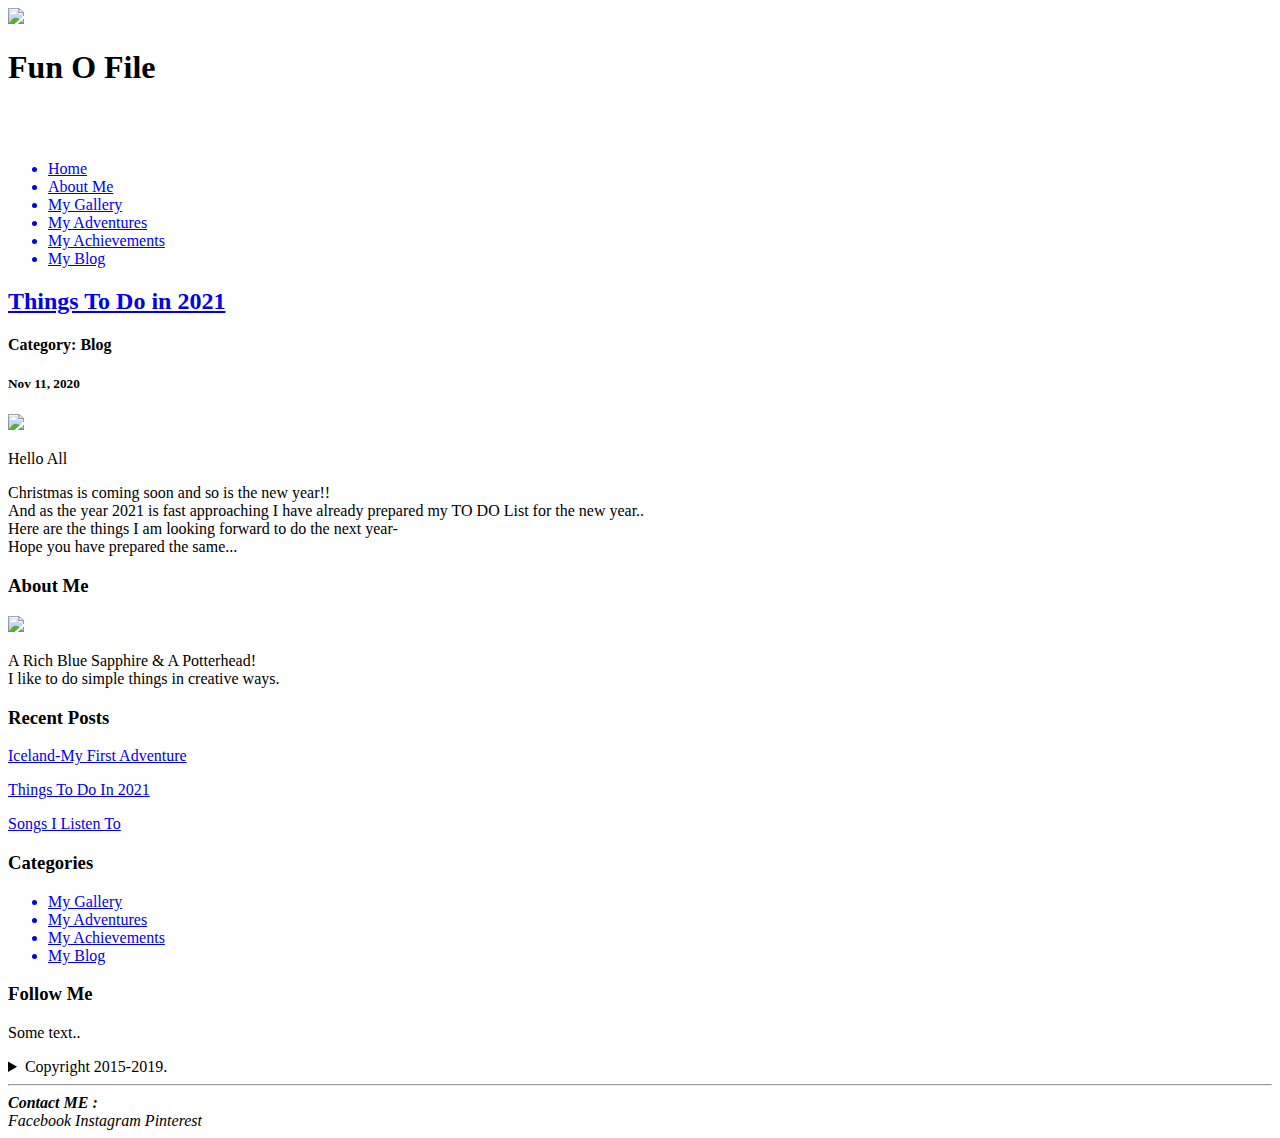
==== Index.html @ 5cb14e6d "Add files via upload" ====
<!DOCTYPE html>
<html>
  <head>
    <title>Fun O File</title>
	<link rel="icon" href="Images/F(2).png" sizes="16X16">
	<link rel="stylesheet" href="CSS/Indexfile.CSS">
  </head>
  
  <body>
  <div id="bannerdiv"></div>
  <header class="site-header">
	<a href="FunOFile.html"><img class="logo" src="Images/logo.png"/></a>
	<h1> Fun O File</h1> <br><br>
  </header>
  <nav class="nav-bar1">
		<ul class="mylist">
		<a href="index.html"><li>Home</li></a>
		<a href="aboutme.html"><li>About Me</li></a>
		<a href="mygallery.html"><li>My Gallery</li>
		<a href="My vacations.html"><li>My Adventures</li></a>
		<a href="My Achievements.html"><li>My Achievements</li></a>
		<a href="Blog.html"><li>My Blog</li></a>
		</ul>
		</nav>
		
  <section class="row">
  <aside class="leftcolumn">
   <article class="content">
	
      <a href="Blog.html#latest"><h2>Things To Do in 2021</h2></a>
	  <h4>Category: Blog</h4>
      <h5>Nov 11, 2020</h5>
      <article class="contentclass"><img src="Images/byebye2020.gif"/></article>
      <p>Hello All </p>
      <p>Christmas is coming soon and so is the new year!!<br>
	  And as the year 2021 is fast approaching I have already prepared my TO DO List for the new year..<br>
	  Here are the things I am looking forward to do the next year-<br>
	  Hope you have prepared the same... </p>
    </article>
  </aside>
  
  <aside class="rightcolumn">
    <article class="content">
      <h3>About Me</h3>
      <article class="contentclass"><img src="Images/aboutme.png"/></article>
      <p>A Rich Blue Sapphire & A Potterhead!<br> I like to do simple things in creative ways.</p>
    </article>
	
    <article class="content">
      <h3>Recent Posts</h3>
      <article class="contentclass"><p><a href="MyAdventure.html#latest">Iceland-My First Adventure</a></p></article>
      <article class="contentclass"><p><a href="Blog.html#latest">Things To Do In 2021</a></p></article>
      <article class="contentclass"><p><a href="My Gallery.html#latest">Songs I Listen To</a></p></article>
    </article>
	
	<article class="content">
	  <h3>Categories</h3>
	  <article class="contentclass">
		<ul class="mylist2">
		<a href="mygallery.html"><li>My Gallery</li>
		<a href="My vacations.html"><li>My Adventures</li></a>
		<a href="My Achievements.html"><li>My Achievements</li></a>
		<a href="Blog.html"><li>My Blog</li></a>
		</ul>
		
	</article>
	</article>  
    <article class="content">
      <h3>Follow Me</h3>
      <p>Some text..</p>
    </article>
  </aside>
</section>

	<footer class="footers">
	<details>  
<summary>Copyright 2015-2019.</summary>  
<p> - by Fun O File. All Rights Reserved.<br>All content and products on this web site are the property of the funofile.com</p>  
</details> </footer>
	<hr>
	
	<address>
	<b>Contact ME :</b><br>
	Facebook&nbsp;Instagram&nbsp;Pinterest
	</address>
  </body>
</html>
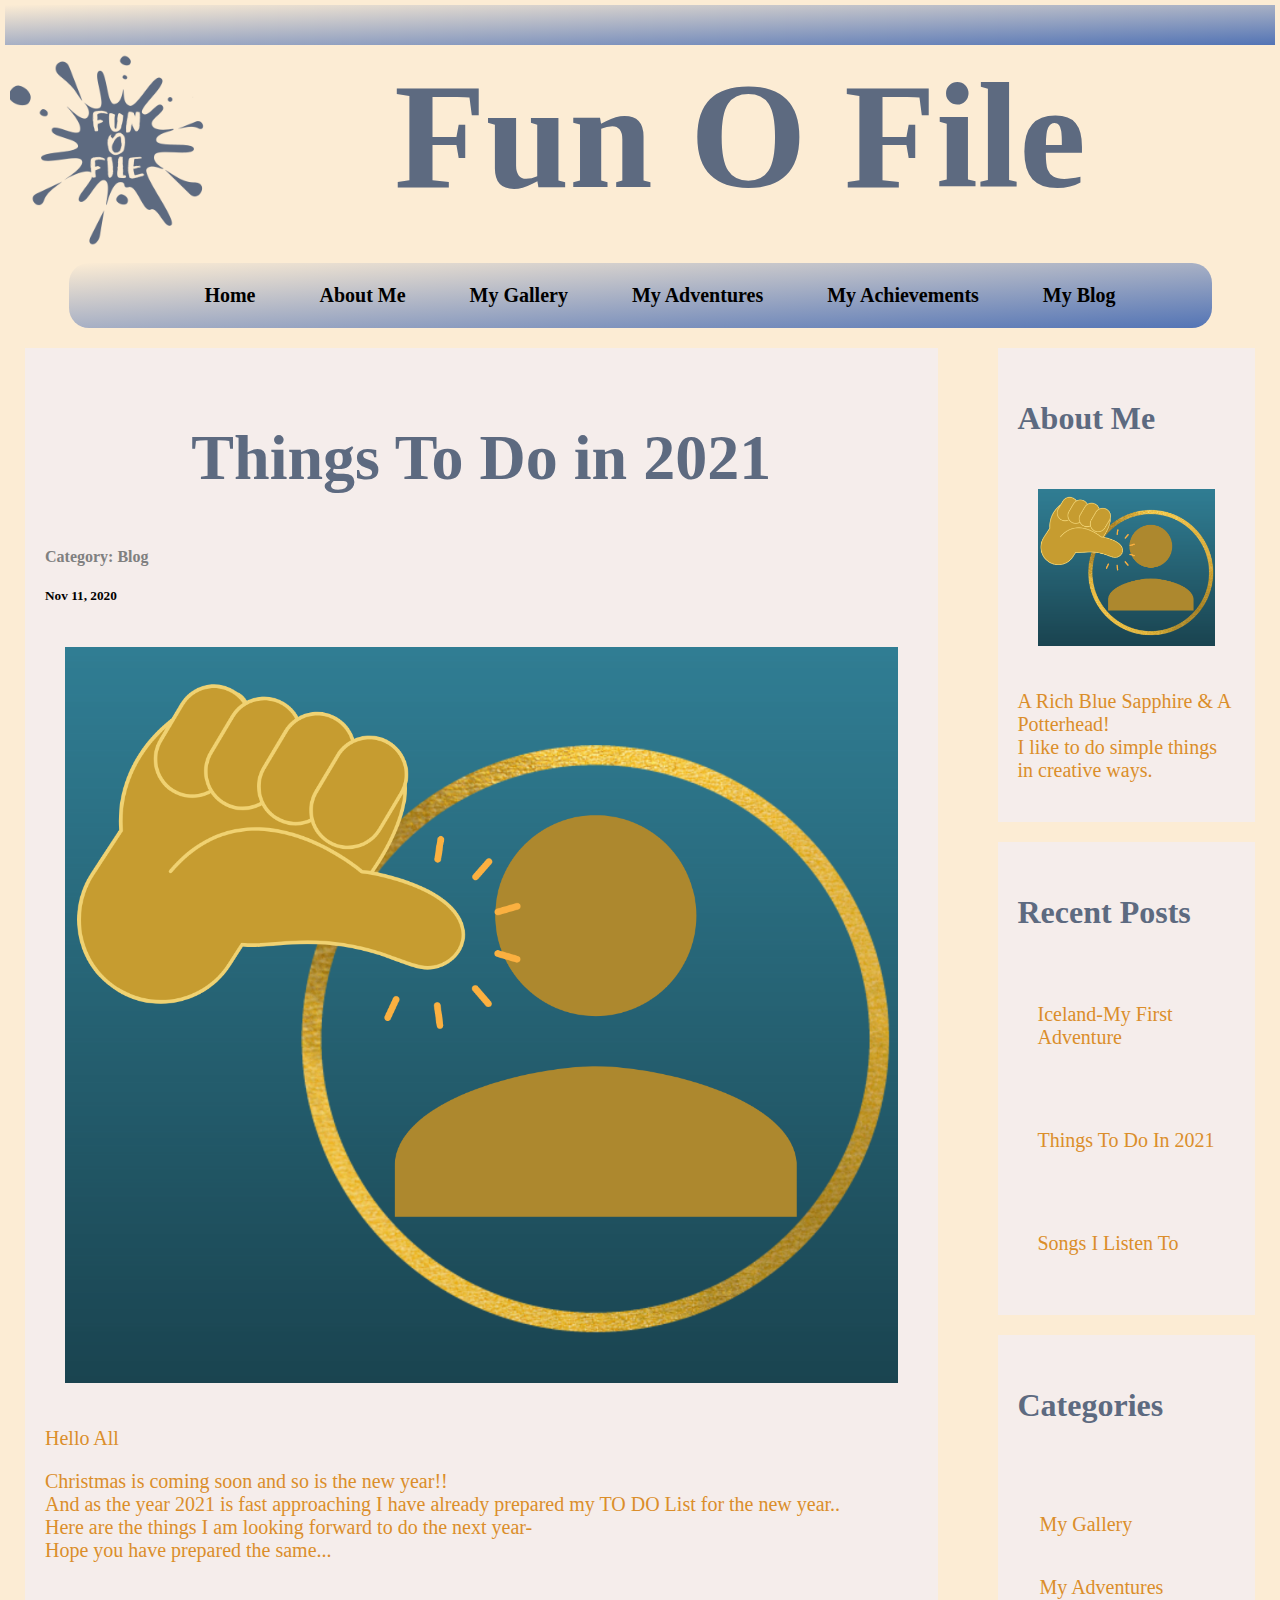
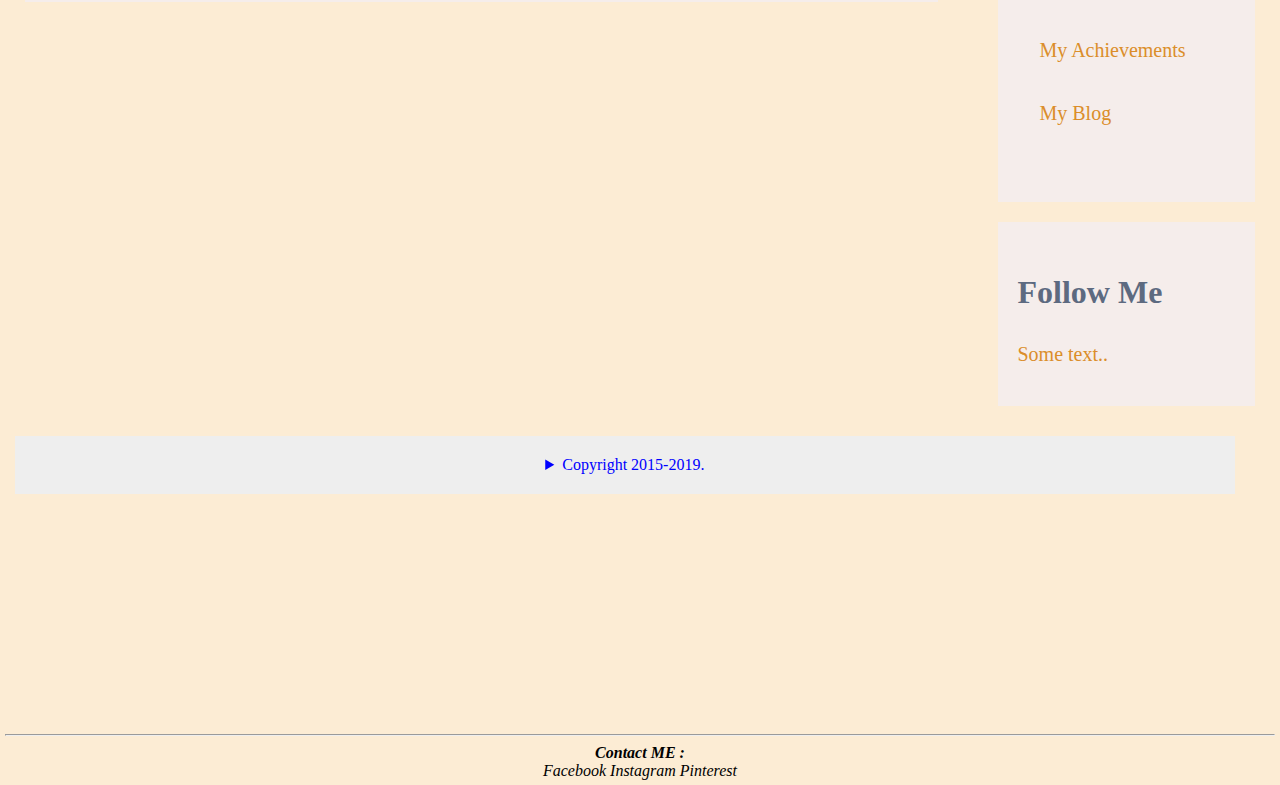
==== commit 43025420: "Update Index.html" ====
--- a/Index.html
+++ b/Index.html
@@ -2,14 +2,14 @@
 <html>
   <head>
     <title>Fun O File</title>
-	<link rel="icon" href="Images/F(2).png" sizes="16X16">
-	<link rel="stylesheet" href="CSS/Indexfile.CSS">
+	<link rel="icon" href="F(2).png" sizes="16X16">
+	<link rel="stylesheet" href="Indexfile.CSS">
   </head>
   
   <body>
   <div id="bannerdiv"></div>
   <header class="site-header">
-	<a href="FunOFile.html"><img class="logo" src="Images/logo.png"/></a>
+	<a href="FunOFile.html"><img class="logo" src="logo.png"/></a>
 	<h1> Fun O File</h1> <br><br>
   </header>
   <nav class="nav-bar1">
@@ -30,7 +30,7 @@
       <a href="Blog.html#latest"><h2>Things To Do in 2021</h2></a>
 	  <h4>Category: Blog</h4>
       <h5>Nov 11, 2020</h5>
-      <article class="contentclass"><img src="Images/byebye2020.gif"/></article>
+      <article class="contentclass"><img src="aboutme.png"/></article>
       <p>Hello All </p>
       <p>Christmas is coming soon and so is the new year!!<br>
 	  And as the year 2021 is fast approaching I have already prepared my TO DO List for the new year..<br>
@@ -42,7 +42,7 @@
   <aside class="rightcolumn">
     <article class="content">
       <h3>About Me</h3>
-      <article class="contentclass"><img src="Images/aboutme.png"/></article>
+      <article class="contentclass"><img src="aboutme.png"/></article>
       <p>A Rich Blue Sapphire & A Potterhead!<br> I like to do simple things in creative ways.</p>
     </article>
 	
--- a/Indexfile.CSS
+++ b/Indexfile.CSS
@@ -0,0 +1,306 @@
+/* *{
+    box-sizing: border-box;
+}
+
+body{
+    margin: 6px;
+    background-color: #fcecd4;
+}
+
+
+
+.site-header{
+    width: 1200px;
+    height: 200px;
+    padding: 5px;
+    float: center;
+}
+
+
+#bannerdiv{
+    width: 100%;
+    height: 40px;
+    float: center;
+    background-image: linear-gradient(to bottom right, rgba(92, 141, 180,0), rgba(34,159,161, 1));
+}
+
+.nav-bar{
+    width: auto;
+    height: auto;
+    margin: 50px;
+    padding: 5px;
+    background-image: linear-gradient(to top left, rgba(92, 141, 180,0), rgba(34,159,161, 1));
+}
+
+.logo{
+    height: 100px;
+    width: 100px;
+    margin: 0;
+    float: left;
+}
+.site-header h1 {
+
+    font-family: forte; 
+    font-size: 80px;
+    color: #2272a1;
+    text-align: center;
+    margin-left: 300px;
+}
+
+.mylist {
+    float: center;
+    list-style-type: none;
+    margin: 20px;
+    text-align: center;
+
+.rightcolumn {
+
+}
+
+}
+.mylist li {
+    font-family: Arial, Helvetica, sans-serif;
+    font-size: 15px;
+    font-weight: bold;
+    padding: auto;
+    display: inline;
+    margin: 30px;
+}
+
+
+
+.mylist li:hover {
+    color: purple;
+    
+
+
+}
+
+a {
+    text-decoration: none;
+}
+*/
+
+* {
+    box-sizing: border-box;
+}
+
+body {
+    margin: 5px;
+    background-color: #fcecd4;
+}
+
+.site-header {
+    width: 100%;
+    height: 10%;
+    padding: 5px;
+    float: center;
+}
+
+#bannerdiv {
+    width: 100%;
+    height: 40px;
+    float: center;
+    background-image: linear-gradient(to bottom right, rgba(171, 171, 171, 0), rgba(83, 116, 181, 1));
+}
+
+#bannerimg {
+    width: 100%;
+    height: 40px;
+}
+
+.logo {
+    width: 200px;
+    height: 200px;
+    float: left;
+    margin: 0px;
+}
+
+.site-header h1 {
+    font-family: forte;
+    font-size: 150px;
+    color: #5d6a80;
+    text-align: center;
+    align: right;
+    margin: 0px;
+}
+
+.nav-bar1 {
+    background-image: linear-gradient(to bottom right, rgba(171, 171, 171, 0), rgba(83, 116, 181, 1));
+    border-radius: 20px;
+    float: center;
+    width: 90%;
+    height: auto;
+    margin: auto;
+    padding: 1px;
+}
+
+.mylist {
+    float: center;
+    list-style-type: none;
+    margin: 20px auto;
+    text-align: center;
+}
+
+a {
+    text-decoration: none;
+}
+
+.mylist li {
+    font-family: Roboto Condensed;
+    font-size: 20px;
+    font-weight: bolder;
+    text-align: center;
+    margin: 30px;
+    padding: auto;
+    display: inline;
+    color: black;
+}
+
+.mylist2 {
+    list-style-type: none;
+    text-align: left;
+    padding: 1px;
+}
+
+.mylist2 li {
+    font-family: comic sans ms;
+    font-size: 20px;
+    color: #db8e2a;
+    padding: 20px 1px;
+}
+
+.icon {
+    width: 30px;
+    height: 30px;
+    margin: 0px;
+    padding: 0px;
+}
+
+.banner {
+    margin: 0px 20px 0px 15px;
+    width: 98%;
+    height: 400px;
+}
+
+.leftcolumn {
+    float: left;
+    width: 75%;
+}
+
+
+/* Right column */
+
+.rightcolumn {
+    float: left;
+    width: 25%;
+    background-color: transparent;
+    padding-left: 20px;
+}
+
+
+/* image */
+
+.contentclass {
+    background-color: transparent;
+    width: 100%;
+    height: auto;
+    padding: 20px;
+}
+
+.contentclass img {
+    width: 100%;
+    height: auto;
+}
+
+
+/* Add a content effect for articles */
+
+.content {
+    background-color: #f5edeb;
+    padding: 20px;
+    color: #db8e2a;
+    margin: 20px;
+    overflow: auto;
+}
+
+.content p a {
+    color: #db8e2a;
+}
+
+.content h2,
+h3,
+h4 {
+    font-family: Bradley Hand ITC;
+    color: #5d6a80;
+}
+
+.content h5,
+h6 {
+    font-family: Verdana;
+    color: black;
+}
+
+.content p {
+    font-family: comic sans ms;
+    font-size: 20px;
+}
+
+.content h2 {
+    font-size: 4em;
+    text-align: center;
+}
+
+.content h3 {
+    font-size: 2em;
+}
+
+.content h4 {
+    color: gray;
+}
+
+
+/* Clear floats after the columns */
+
+.row:after {
+    content: "";
+    display: table;
+    clear: both;
+}
+
+footer {
+    width: 100%;
+    height: 300px;
+}
+
+details {
+    width: 98%;
+    height: auto;
+    margin: 5px;
+    float: left;
+}
+
+details>summary {
+    padding: 20px;
+    margin: 5px;
+    width: 98%;
+    height: auto;
+    text-align: center;
+    color: blue;
+    background-color: #eeeeee;
+    border: none;
+}
+
+details>p {
+    background-color: #eeeeee;
+    padding: 5px;
+    margin: 5px;
+    width: 100%;
+    color: blue;
+    text-align: center;
+    height: auto;
+}
+
+address {
+    text-align: center;
+}